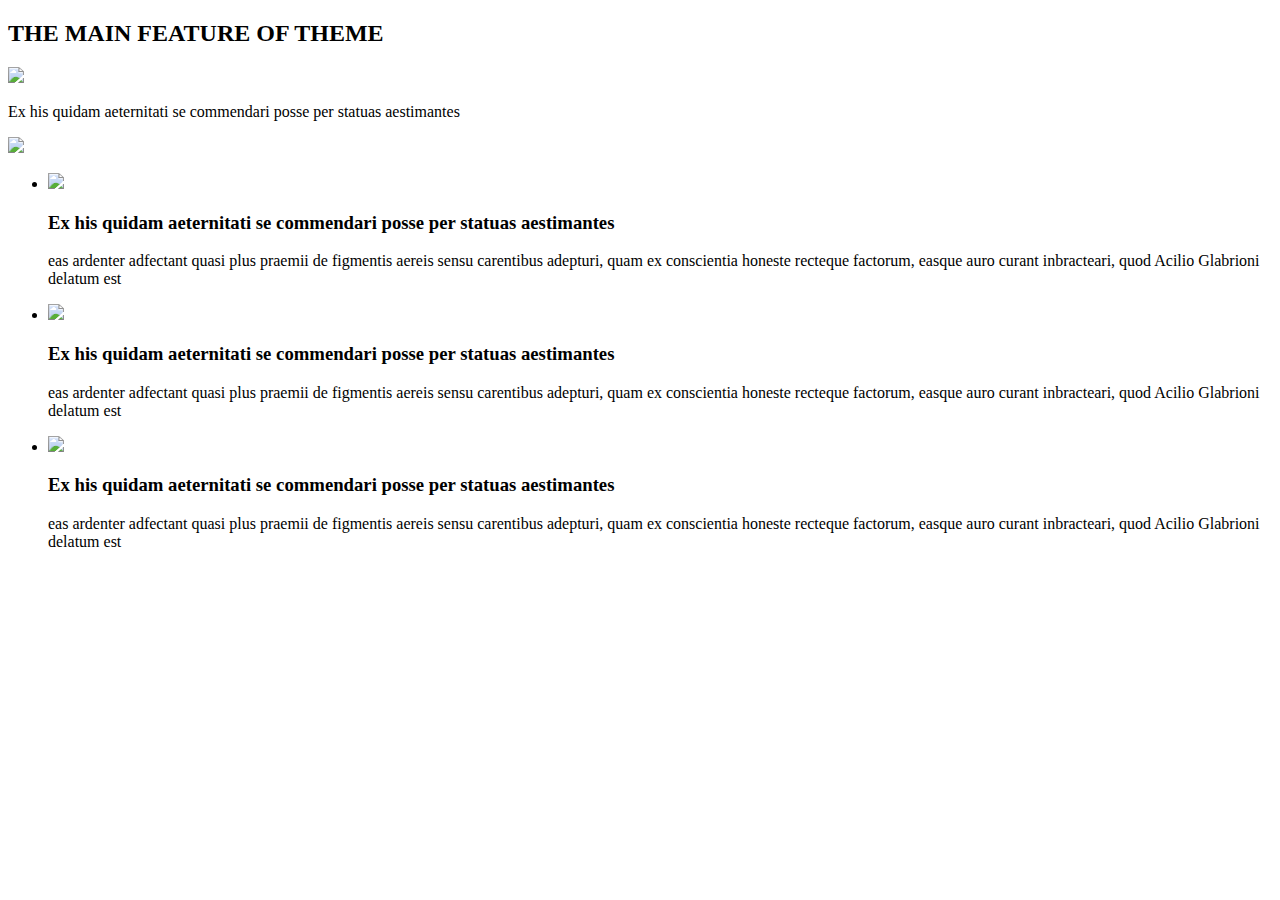
==== contact.html @ de0af77c "index html only" ====
<!doctype html>

<html lang="fr">

<head>
	<meta charset="utf-8">
	<title>Maman</title>
	<meta name="description" content=" ">
	<meta name="author" content=" ">
</head>

<body>
	<Section2>
		<header>
			<h2>THE MAIN FEATURE OF <span>THEME</span></h2>
			<img src="smiley">
			<p>Ex his quidam aeternitati se commendari posse per statuas aestimantes</p>
		</header>
		<article>
			<div> 
				<img src="maman">
			</div>
			<ul>
				<li>
					<img src="carre">
					<p>
						<h3>Ex his quidam aeternitati se commendari posse per statuas aestimantes</h3>
						eas ardenter adfectant quasi plus praemii de figmentis aereis sensu carentibus adepturi, quam ex conscientia honeste recteque factorum, easque auro curant inbracteari, quod Acilio Glabrioni delatum est 

					</p>
				</li>

				<li>
					<img src="carre">
					<p>
						<h3>Ex his quidam aeternitati se commendari posse per statuas aestimantes</h3>
						eas ardenter adfectant quasi plus praemii de figmentis aereis sensu carentibus adepturi, quam ex conscientia honeste recteque factorum, easque auro curant inbracteari, quod Acilio Glabrioni delatum est 

					</p>
				</li>

				<li>
					<img src="carre">
					<p>
						<h3>Ex his quidam aeternitati se commendari posse per statuas aestimantes</h3>
						eas ardenter adfectant quasi plus praemii de figmentis aereis sensu carentibus adepturi, quam ex conscientia honeste recteque factorum, easque auro curant inbracteari, quod Acilio Glabrioni delatum est 

					</p>
				</li>
			</ul>
		</article>

		<script></script>
	</Section2>
</body>

</html>
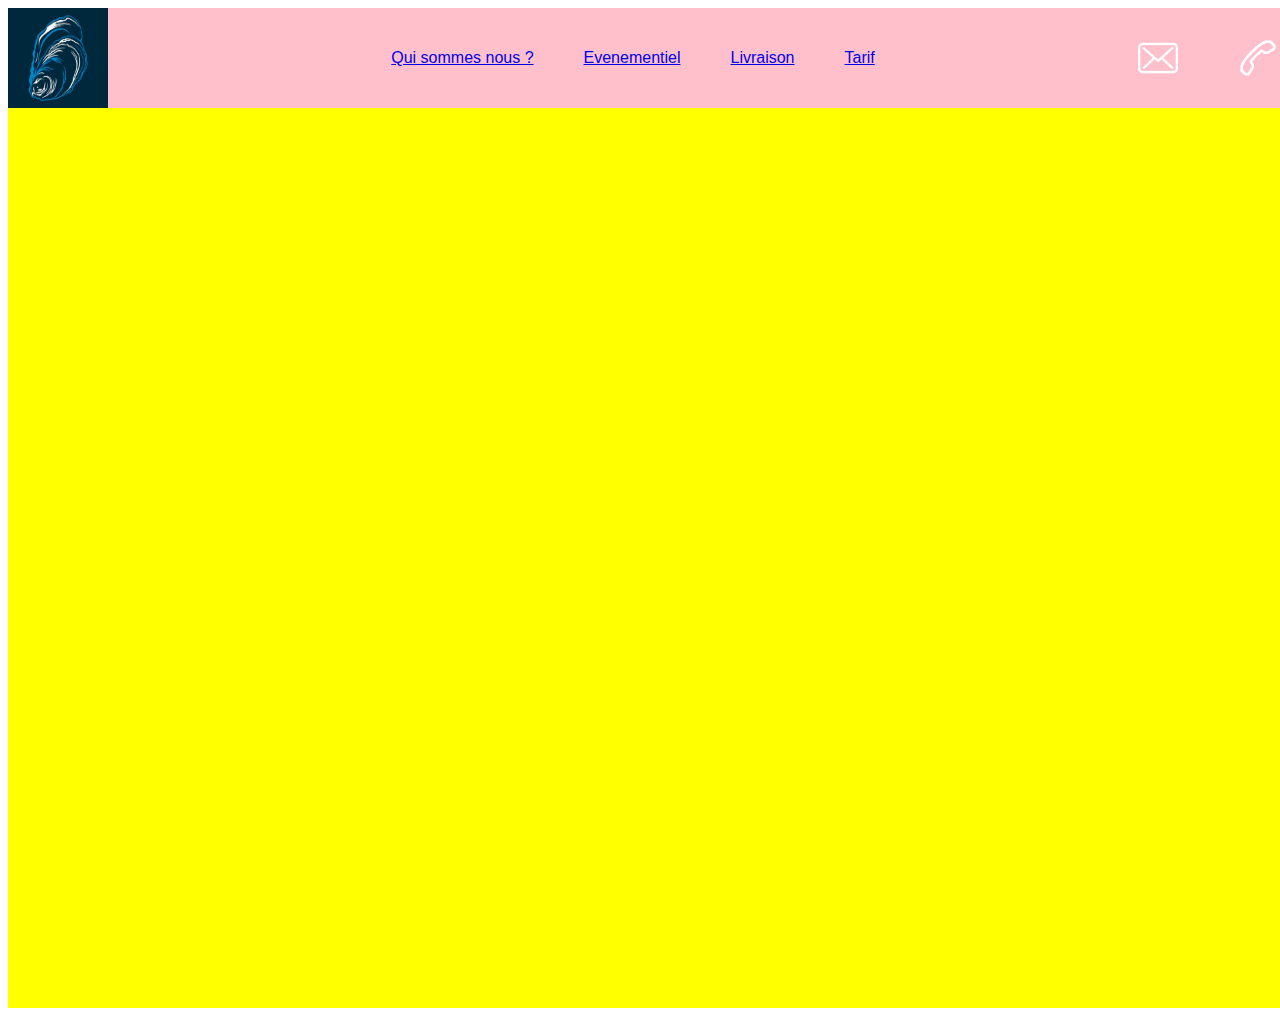
==== commit 33cad3af: "header fini avec flexbox" ====
--- a/contact.html
+++ b/contact.html
@@ -4,54 +4,58 @@
 
 <head>
 	<meta charset="utf-8">
-	<title>Maman</title>
-	<meta name="description" content=" ">
-	<meta name="author" content=" ">
+	<title>Ocean Frais</title>
+	<meta name="vente d'huitre service livraison gillardeau" content=" ">
+	<meta name="trankiloup" content=" ">
+    <link rel="stylesheet" href="./oceanfrais.css">
 </head>
 
 <body>
-	<Section2>
+	<div id='fond'>
 		<header>
-			<h2>THE MAIN FEATURE OF <span>THEME</span></h2>
-			<img src="smiley">
-			<p>Ex his quidam aeternitati se commendari posse per statuas aestimantes</p>
+		
+			<div class=item1>
+				
+			</div>
+			<div class =item2>
+				<div class=it2b>
+					<a href="./main.html">Qui sommes nous ?</a>
+				</div>
+				<div class=it2b>
+					<a href="./evenementiel.html">Evenementiel</a>
+				</div>
+				<div class=it2b>
+				<a href="./tournee.html">Livraison</a>
+				</div>
+				<div class=it2b>
+				<a href="./tarif.html">Tarif</a>
+				</div>
+			</div>
+			<div class =item3>
+				<div class =it3b>
+				<a href="mailto:contact@oceanfrais.fr"><img src="./img/enveloppe.png"> </a>
+				</div>
+				<div class =it3b>
+				<a id=tel href="tel:+33671077983"> <img src="./img/call.png"></a>
+				</div>
+				<div class =it3b>
+				<a href="https://www.facebook.com/oceanfrais"> <img src="./img/facebook.png"></a>
+				</div>
+				<div class =it3b>
+				<a href="https://www.instagram.com/ocean_frais"><img src="./img/insta.png"></a>
+				</div>
+			</div>
+		
+			
 		</header>
-		<article>
-			<div> 
-				<img src="maman">
-			</div>
-			<ul>
-				<li>
-					<img src="carre">
-					<p>
-						<h3>Ex his quidam aeternitati se commendari posse per statuas aestimantes</h3>
-						eas ardenter adfectant quasi plus praemii de figmentis aereis sensu carentibus adepturi, quam ex conscientia honeste recteque factorum, easque auro curant inbracteari, quod Acilio Glabrioni delatum est 
+		<section>
+			
+		</section>
+		
 
-					</p>
-				</li>
 
-				<li>
-					<img src="carre">
-					<p>
-						<h3>Ex his quidam aeternitati se commendari posse per statuas aestimantes</h3>
-						eas ardenter adfectant quasi plus praemii de figmentis aereis sensu carentibus adepturi, quam ex conscientia honeste recteque factorum, easque auro curant inbracteari, quod Acilio Glabrioni delatum est 
-
-					</p>
-				</li>
-
-				<li>
-					<img src="carre">
-					<p>
-						<h3>Ex his quidam aeternitati se commendari posse per statuas aestimantes</h3>
-						eas ardenter adfectant quasi plus praemii de figmentis aereis sensu carentibus adepturi, quam ex conscientia honeste recteque factorum, easque auro curant inbracteari, quod Acilio Glabrioni delatum est 
-
-					</p>
-				</li>
-			</ul>
-		</article>
-
-		<script></script>
-	</Section2>
+	</div>
+    
 </body>
 
 </html>--- a/oceanfrais.css
+++ b/oceanfrais.css
@@ -0,0 +1,36 @@
+#fond{background-color: yellow;width:1500px; margin:0 auto;height:1000px}
+img{max-width:100%;height:auto}
+#fond>div{margin: 0 auto;width: 600px;padding:30px}
+#fond>a{color:#0085ca;font-family: -apple-system, BlinkMacSystemFont, 'Segoe UI', Roboto, Oxygen, Ubuntu, Cantarell, 'Open Sans', 
+    'Helvetica Neue', sans-serif;display:block;width: 100px;margin:0 auto;font-size: xx-large;}
+
+    /* Css bandeau  contact*/
+header{display:flex;justify-content: space-between;height:100px;background-color: pink;font-family: -apple-system, BlinkMacSystemFont, 'Segoe UI', Roboto, Oxygen, Ubuntu, Cantarell, 'Open Sans', 'Helvetica Neue', sans-serif;}
+.item1{width: 100px;background-image: url(./img/Photo\ 08-11-2021\ 11\ 19\ 49\ \(1\).jpg);background-size: 100px 100px;}
+.item2{display:flex;align-items: center;}
+.it2b{width:200;text-align: center;margin-left: 50px;}
+.item3{display:flex;justify-content: flex-end;text-align: center;}
+.it3b img{height:40px;width:auto;padding:30px}
+
+/*#contact{height: 50px;background-color: pink;}
+#contact div{color:white;height:45px;width :1000px;left:250px;background-color:black;position: absolute;padding:0px}
+#contact>div>img{width:20px;height:auto}
+#contact span img{width:40px;height:auto}
+#contact>div>span{ right: 100px;position: absolute;}
+*/
+/* Css menu blanc horizontal*/
+#menu{height:100px;background-color:white}
+  #menu>div{height:100px;width :1000px;left:250px;background-color: red;position: absolute;
+  margin:0px auto;top:60px;color:black}
+#menu>div>img{float:left;margin-right: 50px;width:auto; height:100px}
+#menu>div>div:last-child{transform: translateY(-20px);float:left;width:80px;height:30px;
+  background-color: red;margin-left: 100px;padding-top:7px;text-align: center;font-weight: bold;color:white}
+  #menu>div>div:first-child{width:40px;height:auto;}
+  #menu>div>a{margin-right:50px;width: 80px;height:45px;background-color: white;top:-15px;float: left;transform: translateY(10px);color:black}
+.borderouge{border-bottom: solid 5px red}
+
+
+/* css logo main*/
+section{width :1000px;left:250px;background-color: blue;position: absolute;max-width:1000px;height:auto;margin:0 auto}
+section>div>span>img{width:498px;height:350px}
+section>div:last-child{width: 600px;margin:0 auto}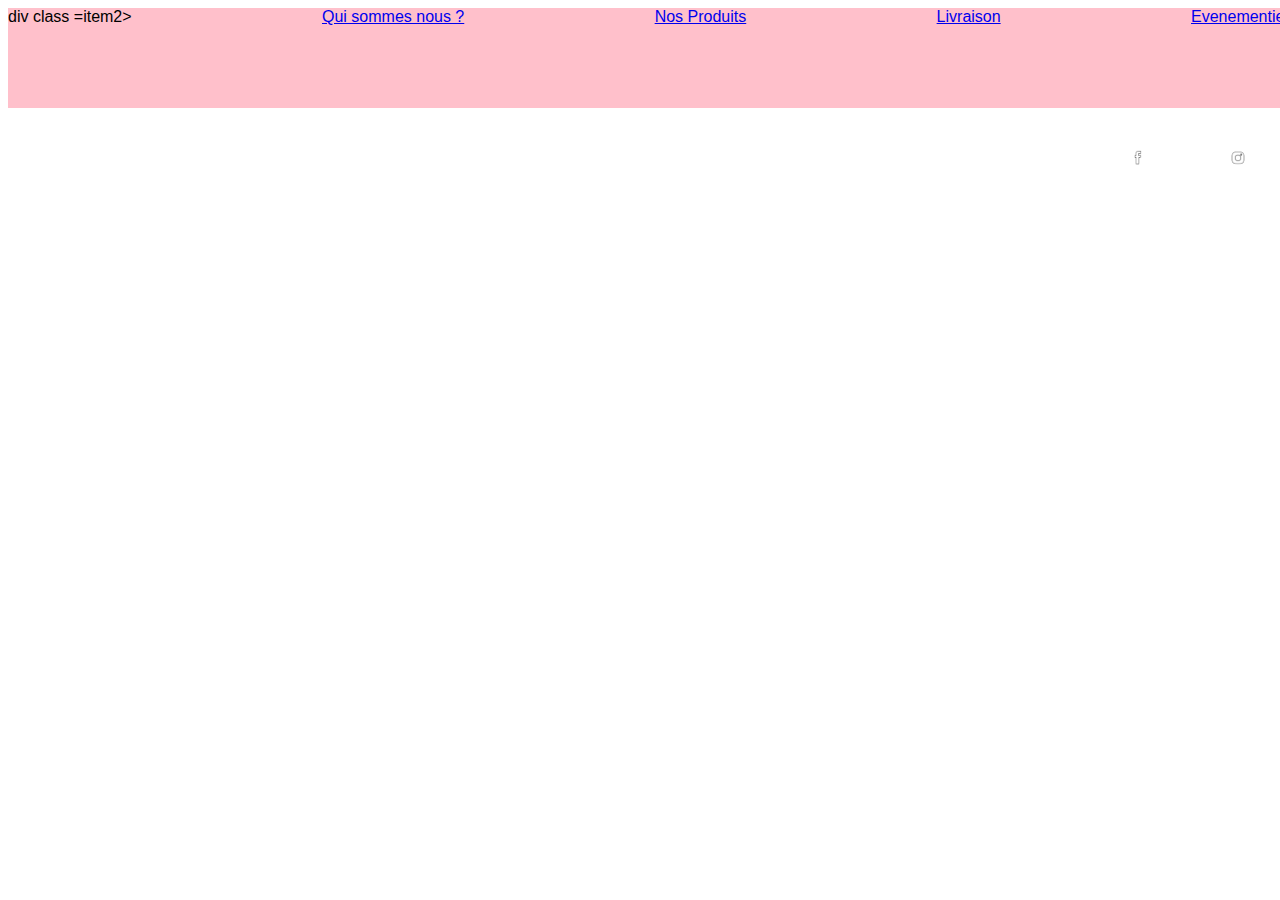
==== commit 560d1eed: "main fini manque pied de page" ====
--- a/contact.html
+++ b/contact.html
@@ -14,22 +14,20 @@
 	<div id='fond'>
 		<header>
 		
-			<div class=item1>
-				
-			</div>
-			<div class =item2>
+			div class =item2>
 				<div class=it2b>
 					<a href="./main.html">Qui sommes nous ?</a>
 				</div>
 				<div class=it2b>
+					<a href="./tarif.html">Nos Produits</a>
+				</div>
+				<div class=it2b>
+					<a href="./tournee.html">Livraison</a>
+				</div>
+				<div class=it2b>
 					<a href="./evenementiel.html">Evenementiel</a>
 				</div>
-				<div class=it2b>
-				<a href="./tournee.html">Livraison</a>
-				</div>
-				<div class=it2b>
-				<a href="./tarif.html">Tarif</a>
-				</div>
+			</div>
 			</div>
 			<div class =item3>
 				<div class =it3b>
--- a/oceanfrais.css
+++ b/oceanfrais.css
@@ -1,5 +1,8 @@
-#fond{background-color: yellow;width:1500px; margin:0 auto;height:1000px}
+body{width:100%}
+#fond{font-family: -apple-system, BlinkMacSystemFont, 'Segoe UI', Roboto, Oxygen, Ubuntu, Cantarell, 'Open Sans', 'Helvetica Neue', sans-serif
+  ;background-color: yellow;}
 img{max-width:100%;height:auto}
+hr {height: 4px; color: #839D2D; background-color: #839D2D; width: 50%; border: none}
 #fond>div{margin: 0 auto;width: 600px;padding:30px}
 #fond>a{color:#0085ca;font-family: -apple-system, BlinkMacSystemFont, 'Segoe UI', Roboto, Oxygen, Ubuntu, Cantarell, 'Open Sans', 
     'Helvetica Neue', sans-serif;display:block;width: 100px;margin:0 auto;font-size: xx-large;}
@@ -12,25 +15,14 @@
 .item3{display:flex;justify-content: flex-end;text-align: center;}
 .it3b img{height:40px;width:auto;padding:30px}
 
-/*#contact{height: 50px;background-color: pink;}
-#contact div{color:white;height:45px;width :1000px;left:250px;background-color:black;position: absolute;padding:0px}
-#contact>div>img{width:20px;height:auto}
-#contact span img{width:40px;height:auto}
-#contact>div>span{ right: 100px;position: absolute;}
-*/
-/* Css menu blanc horizontal*/
-#menu{height:100px;background-color:white}
-  #menu>div{height:100px;width :1000px;left:250px;background-color: red;position: absolute;
-  margin:0px auto;top:60px;color:black}
-#menu>div>img{float:left;margin-right: 50px;width:auto; height:100px}
-#menu>div>div:last-child{transform: translateY(-20px);float:left;width:80px;height:30px;
-  background-color: red;margin-left: 100px;padding-top:7px;text-align: center;font-weight: bold;color:white}
-  #menu>div>div:first-child{width:40px;height:auto;}
-  #menu>div>a{margin-right:50px;width: 80px;height:45px;background-color: white;top:-15px;float: left;transform: translateY(10px);color:black}
-.borderouge{border-bottom: solid 5px red}
+/* css main ocean frais et video*/
 
+.container1{display:flex;justify-content: flex-start;}
+.box{flex:1}
+.box1{flex:2}
 
-/* css logo main*/
-section{width :1000px;left:250px;background-color: blue;position: absolute;max-width:1000px;height:auto;margin:0 auto}
-section>div>span>img{width:498px;height:350px}
-section>div:last-child{width: 600px;margin:0 auto}+.container2{display: flex;justify-content: space-between;font-size: x-large;text-align: center;}
+.box2{flex:1;padding: top 300px;}
+.video{flex:2}
+
+/* footer/